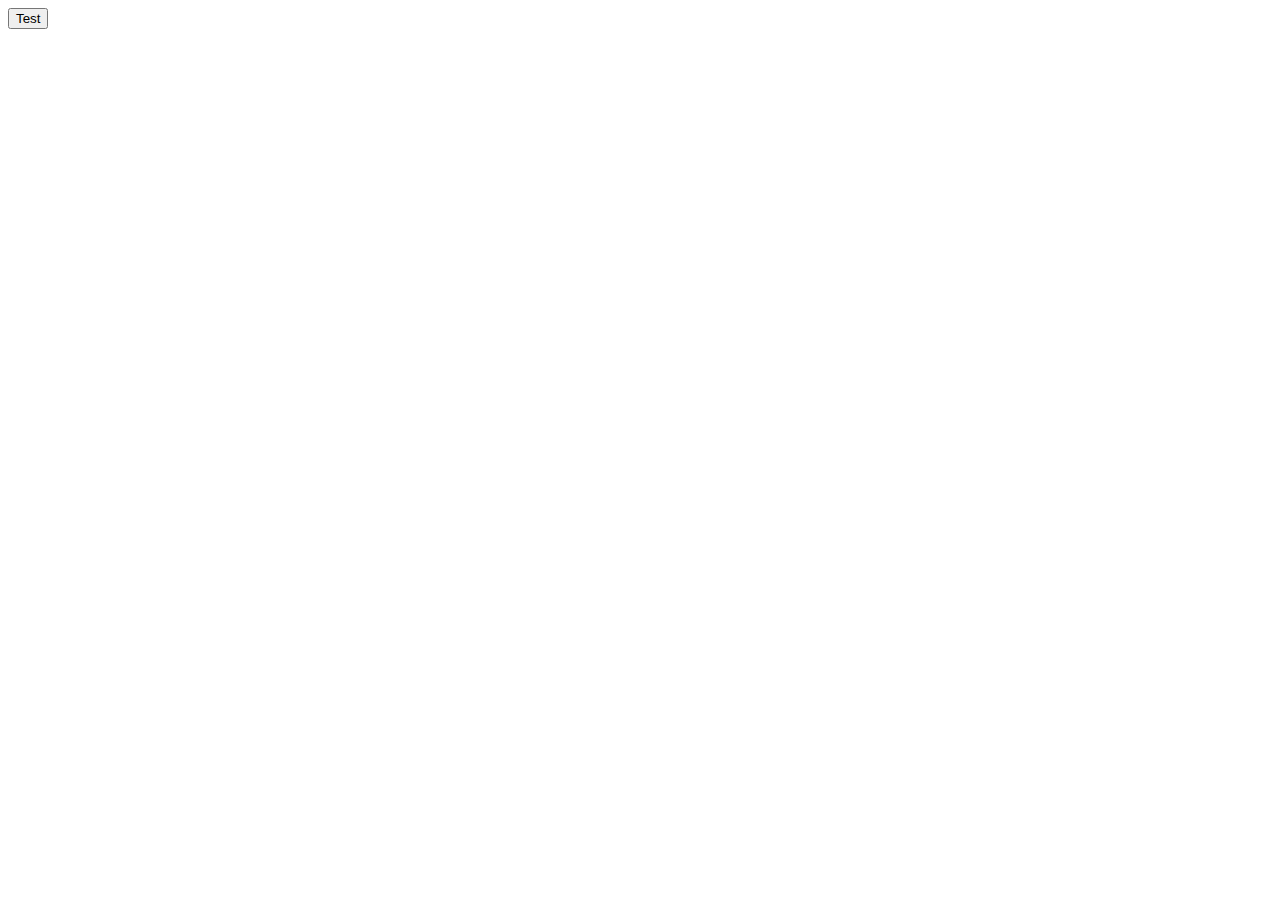
==== index.html @ df9b200f "add drop item" ====
<!DOCTYPE html>
<html lang="en">
  <head>
    <meta charset="UTF-8" />
    <meta name="viewport" content="width=device-width, initial-scale=1.0" />
    <title>Document</title>
  </head>
  <body>
    <button id="testBtn">Test</button>
  </body>

  <script src="./player.js"></script>
  <script src="./enemy.js"></script>
  <script src="./battle.js"></script>
  <script src="./dungeon.js"></script>
  <script src="./index.js"></script>
  <script src="./controls.js"></script>
</html>
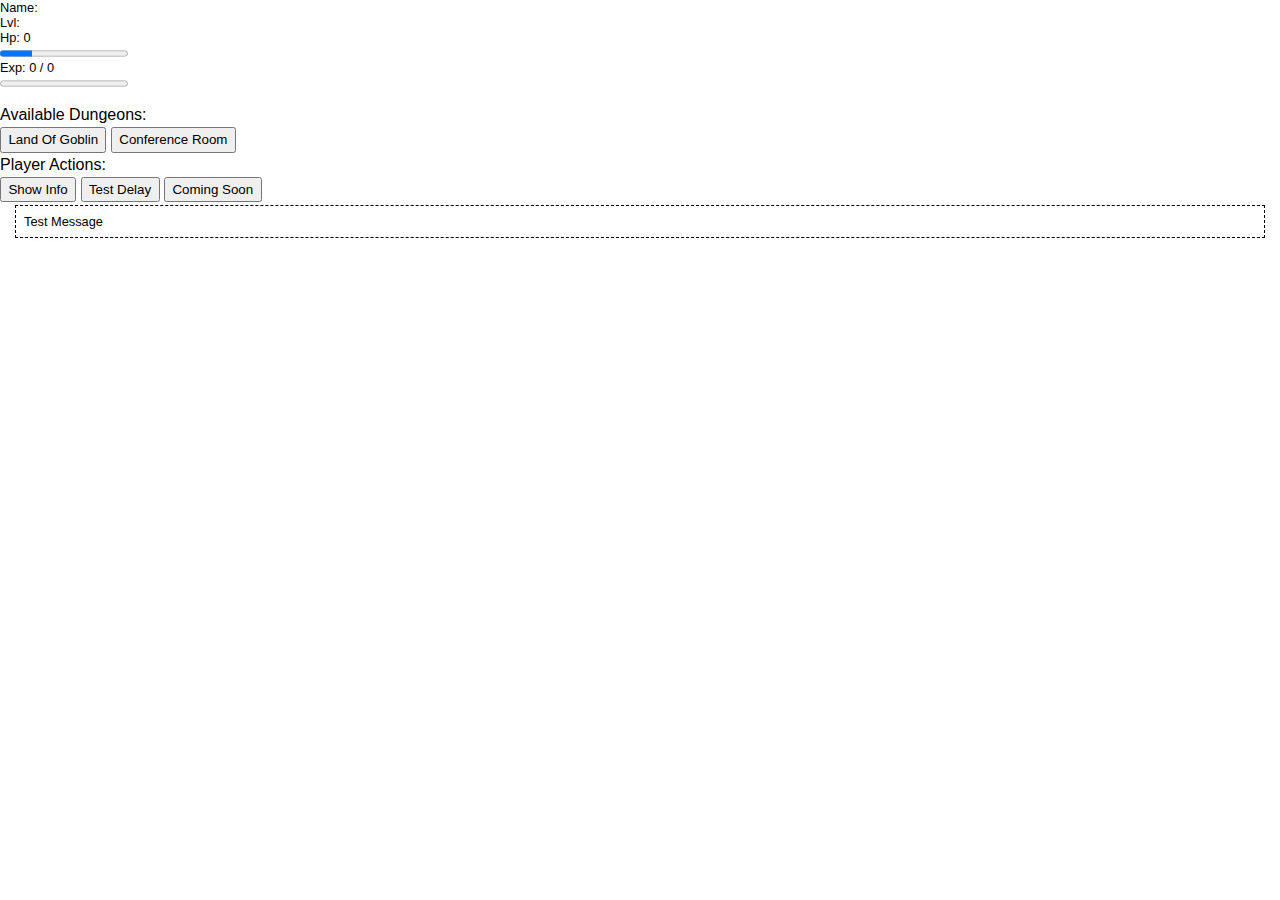
==== commit ddec5223: "add new gui" ====
--- a/index.html
+++ b/index.html
@@ -3,16 +3,74 @@
   <head>
     <meta charset="UTF-8" />
     <meta name="viewport" content="width=device-width, initial-scale=1.0" />
+    <link rel="preconnect" href="https://fonts.googleapis.com" />
+    <link rel="preconnect" href="https://fonts.gstatic.com" crossorigin />
+    <link
+      href="https://fonts.googleapis.com/css2?family=Tiny5&display=swap"
+      rel="stylesheet"
+    />
     <title>Document</title>
   </head>
+  <style>
+    * {
+      padding: 0;
+      margin: 0;
+      box-sizing: border-box;
+      /* font-family: "Tiny5", serif; */
+      font-family: sans-serif;
+    }
+    button {
+      padding: 0.2rem 0.4rem;
+      margin: 0.2rem 0;
+    }
+
+    .player-info-container {
+      font-size: 0.8rem;
+      margin-bottom: 1rem;
+    }
+
+    .text-container {
+      outline: 1px dashed #000;
+      padding: 0.5rem 0.5rem;
+      margin: 0 1rem;
+    }
+
+    .text-container .text {
+      font-size: 0.8rem;
+    }
+  </style>
   <body>
-    <button id="testBtn">Test</button>
+    <div class="player-info-container">
+      <p id="player-name">Name:</p>
+      <p id="player-level">Lvl:</p>
+      <p id="player-hp">Hp: 0</p>
+      <progress id="hp-bar" value="25" max="100">Hp</progress>
+      <p id="player-exp">Exp: 0 / 0</p>
+      <progress id="exp-bar" value="0" max="100">Hp</progress>
+    </div>
+    <div class="dungeon-container">
+      <p>Available Dungeons:</p>
+
+      <button id="LandOfGoblinBtn">Land Of Goblin</button>
+      <button id="ConferenceRoomBtn">Conference Room</button>
+    </div>
+
+    <div class="player-action-container">
+      <p>Player Actions:</p>
+      <button id="showInfoBtn">Show Info</button>
+      <button id="taskDelayBtn">Test Delay</button>
+      <button>Coming Soon</button>
+    </div>
+    <div class="text-container">
+      <p id="changingText" class="text">Test Message</p>
+    </div>
   </body>
 
   <script src="./player.js"></script>
   <script src="./enemy.js"></script>
   <script src="./battle.js"></script>
   <script src="./dungeon.js"></script>
+  <script src="./item.js"></script>
   <script src="./index.js"></script>
   <script src="./controls.js"></script>
 </html>
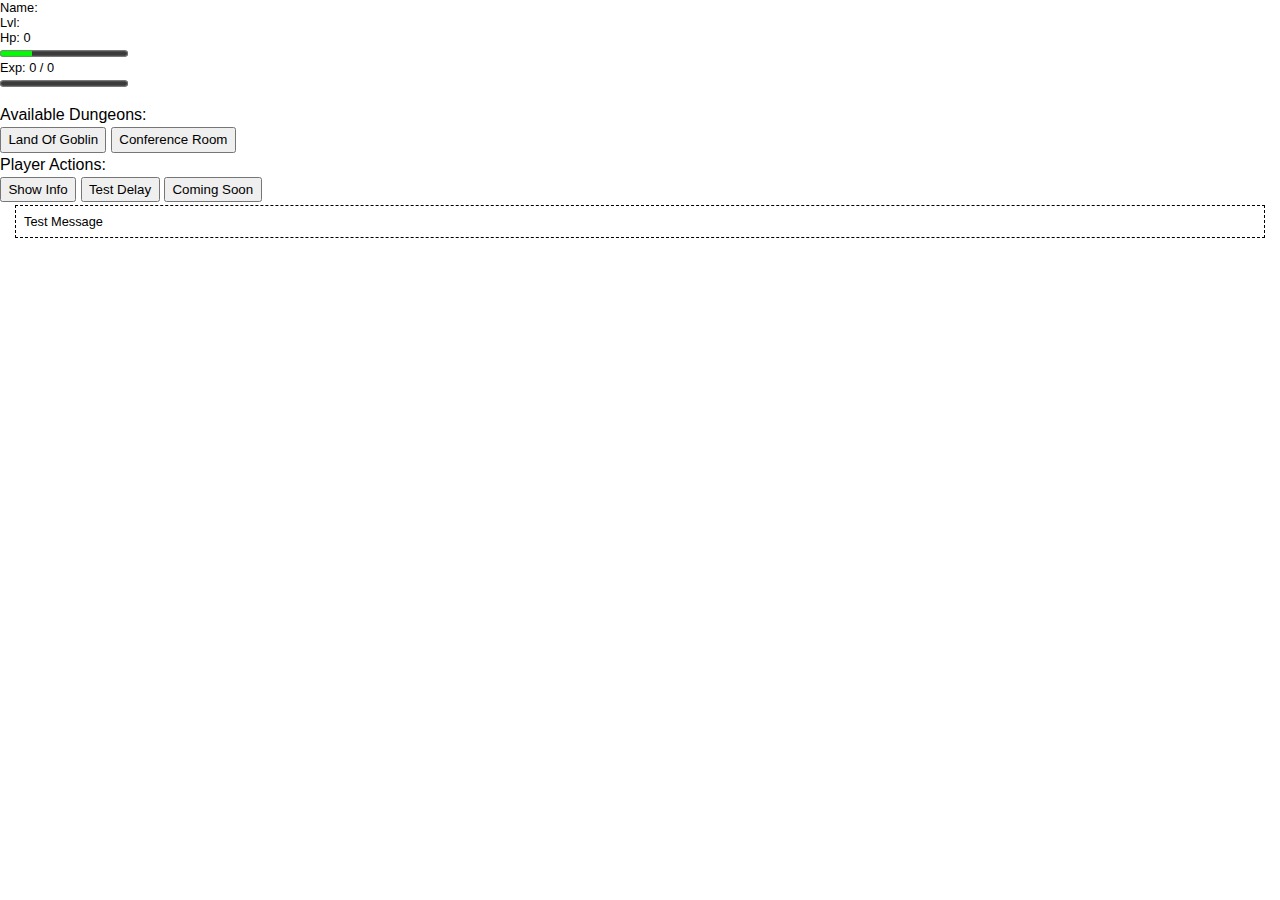
==== commit b1210993: "add testing part" ====
--- a/index.html
+++ b/index.html
@@ -38,6 +38,9 @@
     .text-container .text {
       font-size: 0.8rem;
     }
+    progress {
+      accent-color: #00ff00;
+    }
   </style>
   <body>
     <div class="player-info-container">
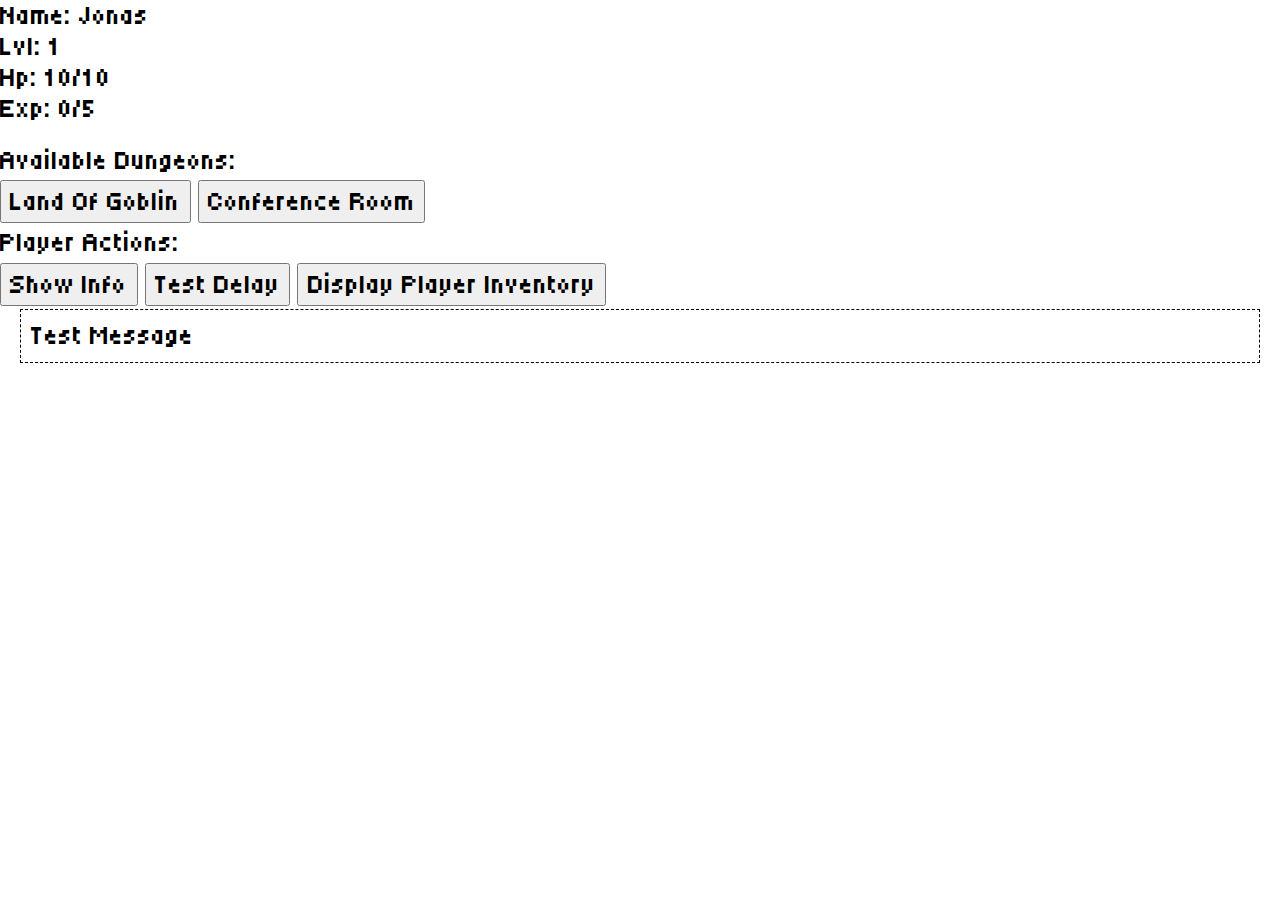
==== commit 78769fb4: "update" ====
--- a/index.html
+++ b/index.html
@@ -16,8 +16,8 @@
       padding: 0;
       margin: 0;
       box-sizing: border-box;
-      /* font-family: "Tiny5", serif; */
-      font-family: sans-serif;
+      font-family: "Tiny5", serif;
+      font-size: 1.3rem;
     }
     button {
       padding: 0.2rem 0.4rem;
@@ -36,10 +36,22 @@
     }
 
     .text-container .text {
-      font-size: 0.8rem;
+      /* font-size: 2rem; */
     }
-    progress {
-      accent-color: #00ff00;
+
+    .item {
+      width: 15rem;
+      margin: auto;
+      display: inline-block;
+    }
+
+    .item-name {
+      margin: 1rem 1rem;
+      padding: 1rem 1rem;
+      outline: 1px solid #000;
+      text-align: center;
+
+      border-radius: 0.8rem;
     }
   </style>
   <body>
@@ -47,9 +59,7 @@
       <p id="player-name">Name:</p>
       <p id="player-level">Lvl:</p>
       <p id="player-hp">Hp: 0</p>
-      <progress id="hp-bar" value="25" max="100">Hp</progress>
       <p id="player-exp">Exp: 0 / 0</p>
-      <progress id="exp-bar" value="0" max="100">Hp</progress>
     </div>
     <div class="dungeon-container">
       <p>Available Dungeons:</p>
@@ -62,10 +72,14 @@
       <p>Player Actions:</p>
       <button id="showInfoBtn">Show Info</button>
       <button id="taskDelayBtn">Test Delay</button>
-      <button>Coming Soon</button>
+      <button id="displayPlayerInventoryBtn">Display Player Inventory</button>
     </div>
     <div class="text-container">
       <p id="changingText" class="text">Test Message</p>
+    </div>
+
+    <div id="inventory-container" class="inventory-container">
+      <!-- insert every inventory items here -->
     </div>
   </body>
 
